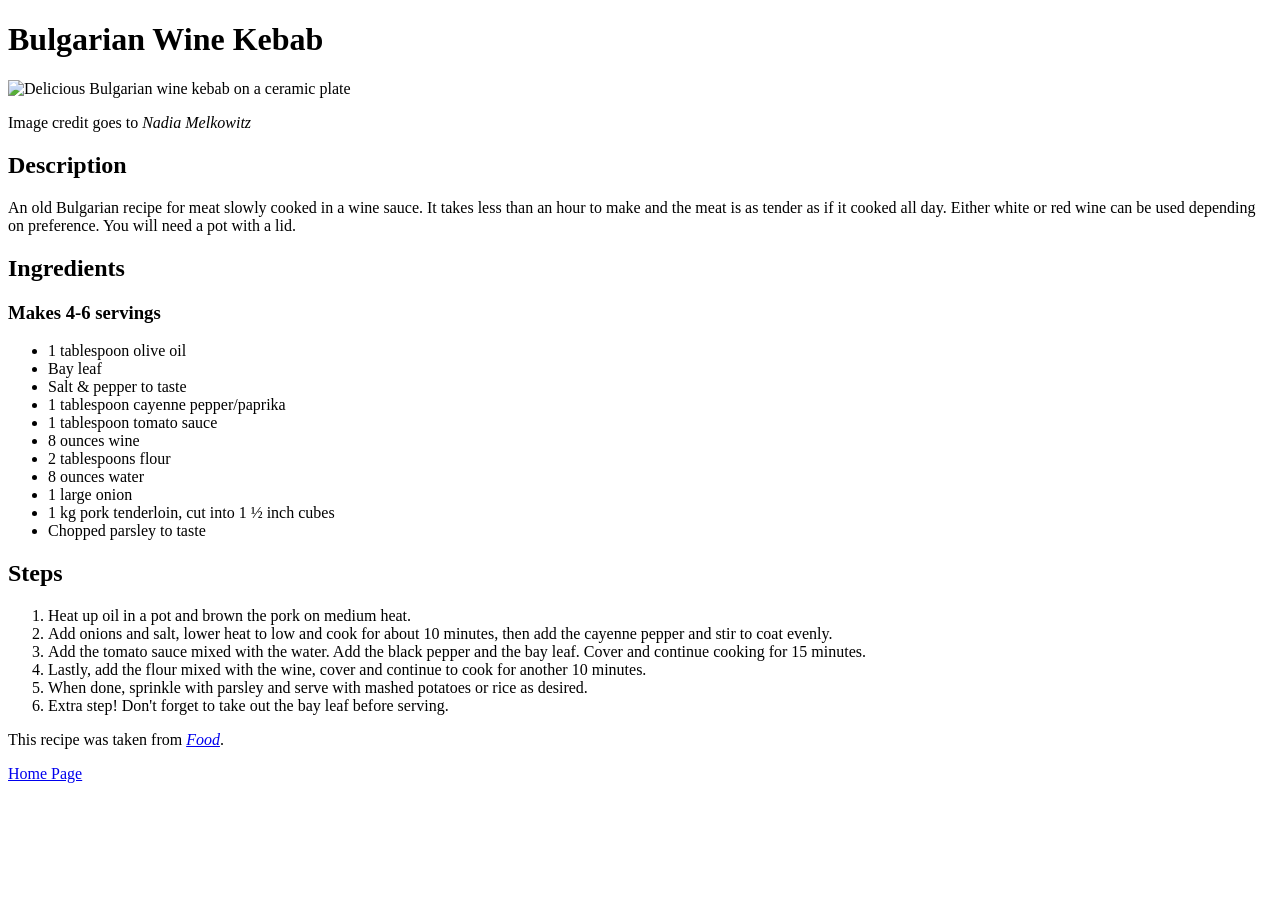
==== recipes/bulgarianwinekebab.html @ 85db6f8a "Add bulgarianwinekebab.html with complete recipe This recipe page is complete with a description, in" ====
<!DOCTYPE html>
<html lang="en">
<head>
    <meta charset="UTF-8">
    <meta name="viewport" content="width=device-width, initial-scale=1.0">
    <title>Bulgarian Wine Kebab | Odin Recipes</title>
</head>
<body>
    <h1>Bulgarian Wine Kebab</h1>
    <img src="https://img.sndimg.com/food/image/upload/f_auto,c_thumb,q_55,w_iw/v1/img/recipes/38/59/13/pict3NXPq.jpg" alt="Delicious Bulgarian wine kebab on a ceramic plate" width="450" height="310"/>
    <p>Image credit goes to <em>Nadia Melkowitz</em></p>
    <div>
        <h2>Description</h2>
        <p>An old Bulgarian recipe for meat slowly cooked in a wine sauce. It takes less than an hour to make and the meat is as tender as if it cooked all day. Either white or red wine can be used depending on preference. You will need a pot with a lid.</p>
    </div>
    <div>
        <h2>Ingredients</h2>
        <h3>Makes 4-6 servings</h3>
        <ul>
            <li>1 tablespoon olive oil</li>
            <li>Bay leaf</li>
            <li>Salt & pepper to taste</li>
            <li>1 tablespoon cayenne pepper/paprika</li>
            <li>1 tablespoon tomato sauce</li>
            <li>8 ounces wine</li>
            <li>2 tablespoons flour</li>
            <li>8 ounces water</li>
            <li>1 large onion</li>
            <li>1 kg pork tenderloin, cut into 1 &#189; inch cubes</li>
            <li>Chopped parsley to taste</li>
        </ul>
    </div>
    <div>
        <h2>Steps</h2>
        <ol>
            <li>Heat up oil in a pot and brown the pork on medium heat.</li>
            <li>Add onions and salt, lower heat to low and cook for about 10 minutes, then add the cayenne pepper and stir to coat evenly.</li>
            <li>Add the tomato sauce mixed with the water. Add the black pepper and the bay leaf. Cover and continue cooking for 15 minutes.</li>
            <li>Lastly, add the flour mixed with the wine, cover and continue to cook for another 10 minutes.</li>
            <li>When done, sprinkle with parsley and serve with mashed potatoes or rice as desired.</li>
            <li>Extra step! Don't forget to take out the bay leaf before serving.</li>
        </ol>
    </div>
    <p>This recipe was taken from <a href="https://www.food.com/recipe/bulgarian-wine-kebab-385913#recipe" target="_blank" rel="noreferrer"><em>Food</em></a>.</p>
    <p><a href="../index.html">Home Page</a></p>
</body>
</html>
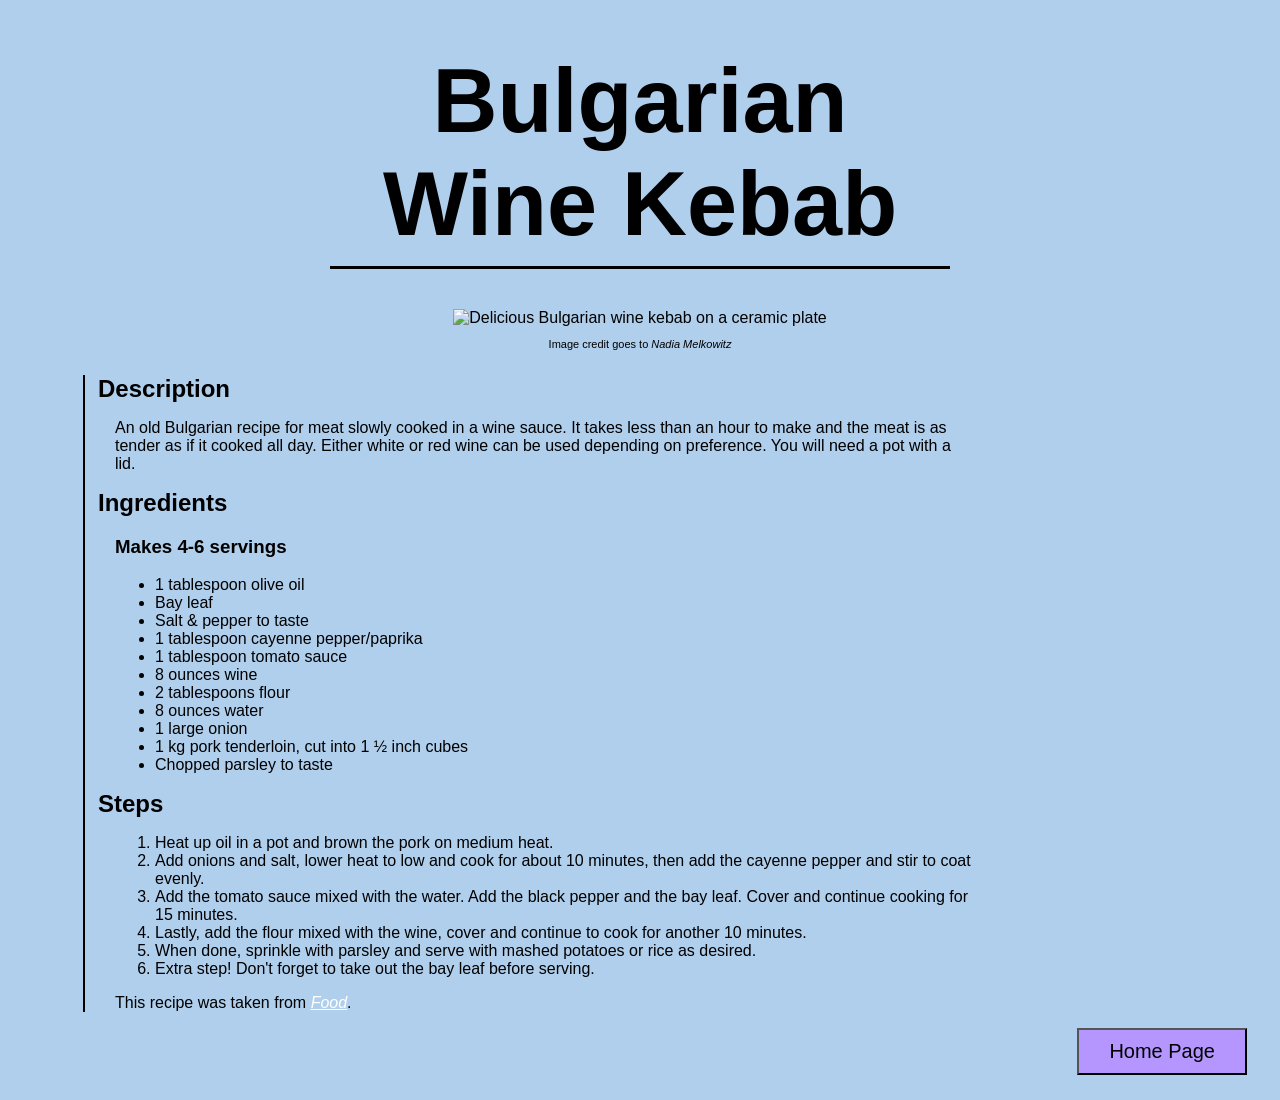
==== commit dd82ed8f: "bulgarianwinekebab.html: Embed classes and ids" ====
--- a/recipes/bulgarianwinekebab.html
+++ b/recipes/bulgarianwinekebab.html
@@ -3,18 +3,22 @@
 <head>
     <meta charset="UTF-8">
     <meta name="viewport" content="width=device-width, initial-scale=1.0">
+    <link rel="stylesheet" href="../style.css">
     <title>Bulgarian Wine Kebab | Odin Recipes</title>
 </head>
 <body>
-    <h1>Bulgarian Wine Kebab</h1>
+    <h1 class="title">Bulgarian Wine Kebab</h1>
+    <div class="centered">   
     <img src="https://img.sndimg.com/food/image/upload/f_auto,c_thumb,q_55,w_iw/v1/img/recipes/38/59/13/pict3NXPq.jpg" alt="Delicious Bulgarian wine kebab on a ceramic plate" width="450" height="310"/>
-    <p>Image credit goes to <em>Nadia Melkowitz</em></p>
+    <p class="image-footer">Image credit goes to <em>Nadia Melkowitz</em></p>
+    </div>
+    <div class="recipe-section">
     <div>
-        <h2>Description</h2>
+        <h2 class="recipe-heading">Description</h2>
         <p>An old Bulgarian recipe for meat slowly cooked in a wine sauce. It takes less than an hour to make and the meat is as tender as if it cooked all day. Either white or red wine can be used depending on preference. You will need a pot with a lid.</p>
     </div>
     <div>
-        <h2>Ingredients</h2>
+        <h2 class="recipe-heading">Ingredients</h2>
         <h3>Makes 4-6 servings</h3>
         <ul>
             <li>1 tablespoon olive oil</li>
@@ -31,7 +35,7 @@
         </ul>
     </div>
     <div>
-        <h2>Steps</h2>
+        <h2 class="recipe-heading">Steps</h2>
         <ol>
             <li>Heat up oil in a pot and brown the pork on medium heat.</li>
             <li>Add onions and salt, lower heat to low and cook for about 10 minutes, then add the cayenne pepper and stir to coat evenly.</li>
@@ -41,7 +45,10 @@
             <li>Extra step! Don't forget to take out the bay leaf before serving.</li>
         </ol>
     </div>
-    <p>This recipe was taken from <a href="https://www.food.com/recipe/bulgarian-wine-kebab-385913#recipe" target="_blank" rel="noreferrer"><em>Food</em></a>.</p>
-    <p><a href="../index.html">Home Page</a></p>
+    <p>This recipe was taken from <a class="reference" href="https://www.food.com/recipe/bulgarian-wine-kebab-385913#recipe" target="_blank" rel="noreferrer"><em>Food</em></a>.</p>
+    </div>
+    <div id="home-button">
+        <button class="recipe-button"><a href="../index.html">Home Page</a></button>
+    </div>
 </body>
 </html>
--- a/style.css
+++ b/style.css
@@ -0,0 +1,85 @@
+body {
+    font-family: Verdana, Arial, sans-serif;
+    box-sizing:border-box;
+    background-color: rgb(176, 207, 236);
+}
+
+.title, .homepage-sub, .centered{
+    text-align: center;
+}
+
+.homepage-sub {
+    font-weight: 100;
+}
+
+.inline-border {
+    border-top: 3px solid;
+    width: 200px;
+    margin: 35px auto;
+}
+
+.title {
+    border-bottom: solid 3px;
+    border-color: rgb(0, 0, 0);
+    height:auto;
+    padding: 10px;
+    width: 600px;
+    margin: 40px auto;
+    font-size: 90px;
+}
+
+.recipe-list {
+    display:flex;
+    margin: 30px auto;
+}
+
+#home-button{
+    text-align:right;
+    display:block;
+    margin-bottom:25px;
+    margin-right:25px;
+}
+
+#home-button .recipe-button {
+    font-size: 20px;
+}
+
+.recipe-button {
+    padding: 10px;
+    margin: auto;
+    font-size: 32px;
+    background-color: rgb(181, 150, 255)
+}
+
+.recipe-button:hover {
+    padding: 15px;
+    background-color: rgb(166, 129, 255)
+}
+.recipe-heading {
+    display:inline;
+    margin-left: -17px;
+}
+
+.recipe-section {
+    border-left: 2px solid black;
+    padding-left: 30px;
+    margin: 25px 300px auto 75px;
+}
+
+.reference {
+    /* background-color: rgb(233, 233, 233) */
+    text-decoration: underline;
+    color: rgb(255, 255, 255);
+}
+
+.image-footer {
+    font-size:11px;
+}
+.recipe-button a {
+    padding: 20px;
+}
+a {
+    color: rgb(0, 0, 0);
+    text-decoration: none;
+    
+}
